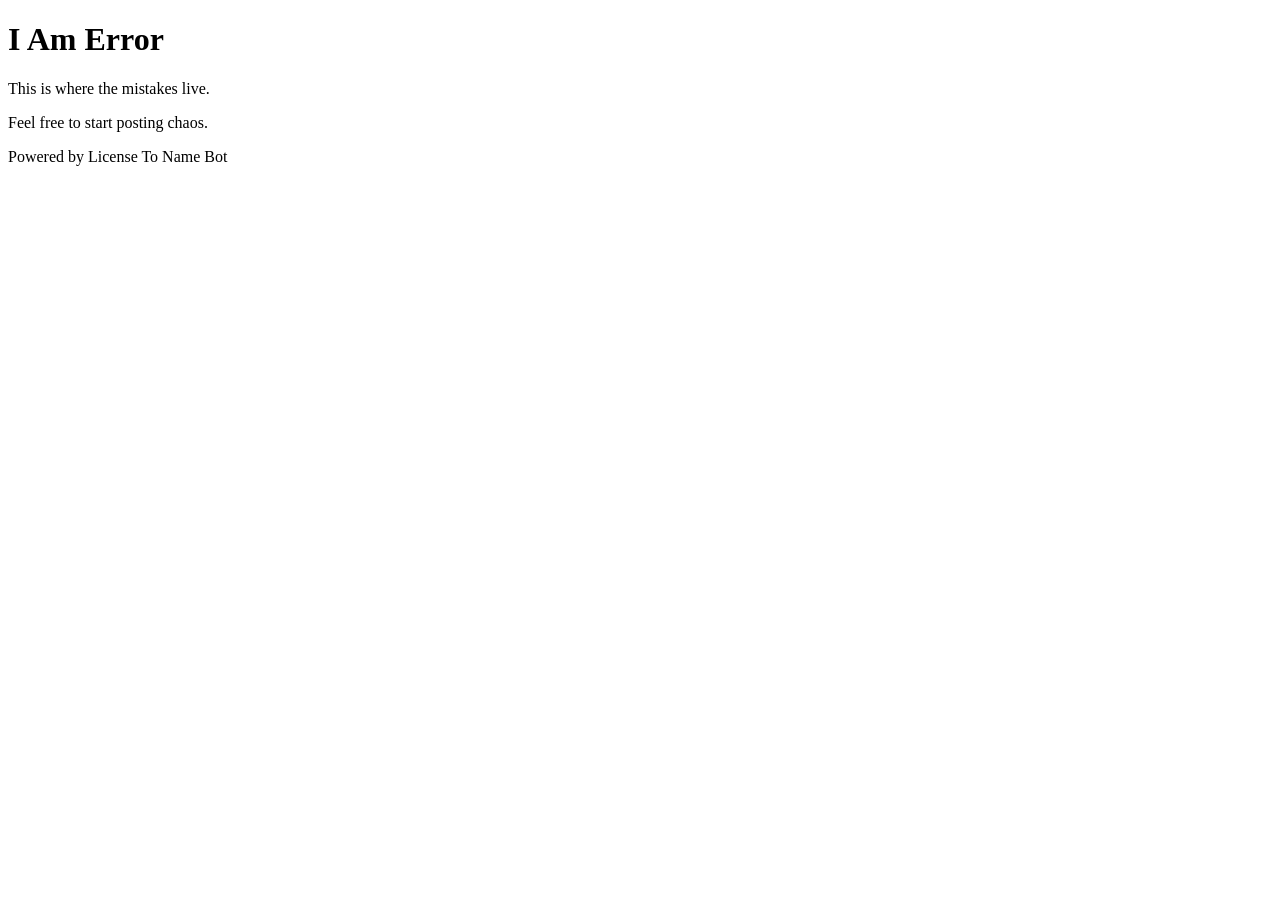
==== error/index.html @ c7ede1e1 "restructure" ====
<!DOCTYPE html>
<html lang="en">
<head>
    <meta charset="UTF-8">
    <meta name="viewport" content="width=device-width, initial-scale=1.0">
    <title>I Am Error - License To Name</title>
    <link rel="stylesheet" href="style.css">
</head>
<body>

    <div id="topbar-container"></div>

    <h1>I Am Error</h1>

    <div class="forum-post">
        <p>This is where the mistakes live.</p>
        <p>Feel free to start posting chaos.</p>
    </div>

    <!-- Footer -->
    <div class="footer">
        Powered by License To Name Bot
    </div>
    <script src="loadComponents.js"></script>
</body>
</html>
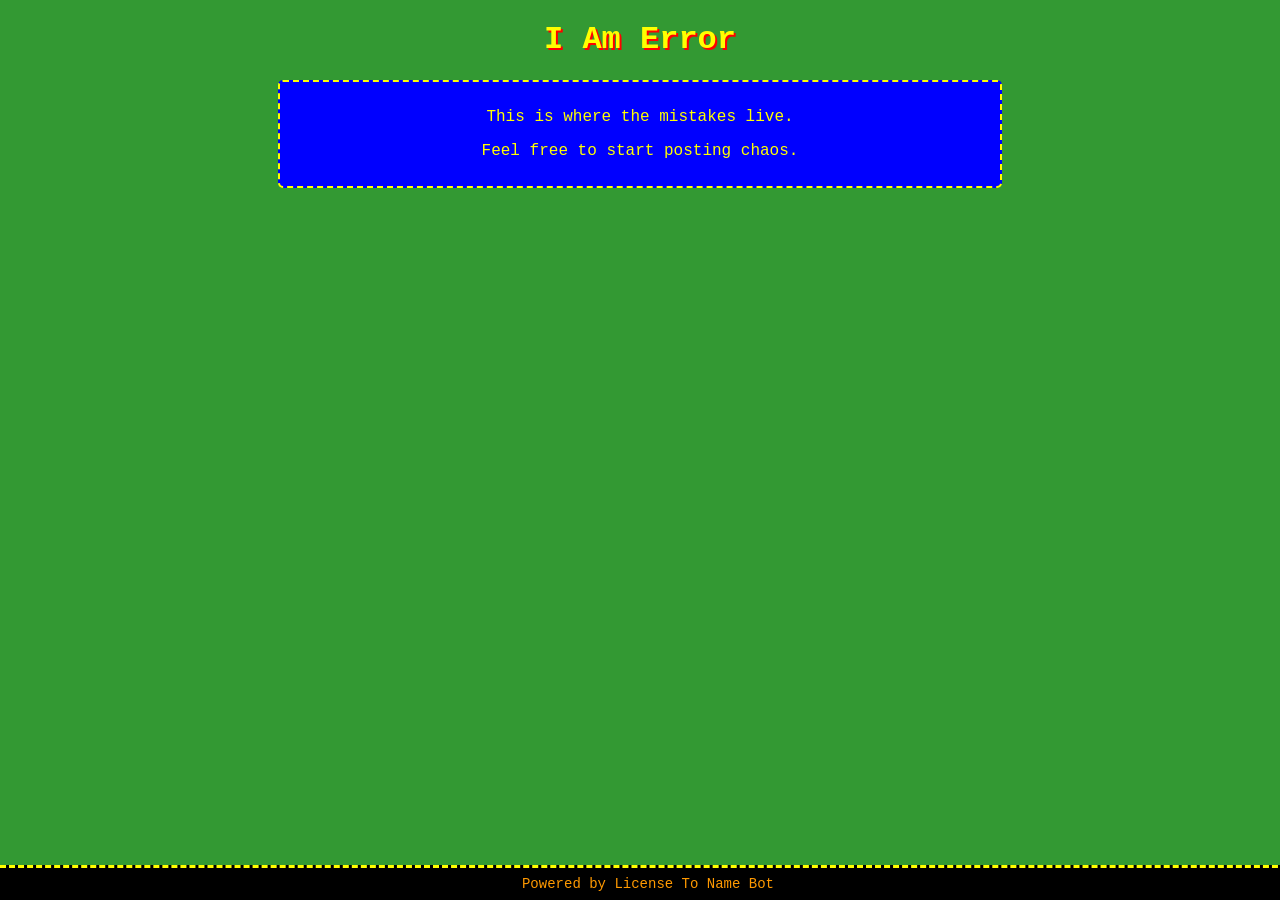
==== commit fff4f70e: "fixed styles" ====
--- a/error/index.html
+++ b/error/index.html
@@ -4,7 +4,7 @@
     <meta charset="UTF-8">
     <meta name="viewport" content="width=device-width, initial-scale=1.0">
     <title>I Am Error - License To Name</title>
-    <link rel="stylesheet" href="style.css">
+    <link rel="stylesheet" href="../style.css">
 </head>
 <body>
 
--- a/style.css
+++ b/style.css
@@ -0,0 +1,84 @@
+/* Global page styling (restored from original inline styles) */
+body {
+  background-color: #339933;
+  color: yellow;
+  font-family: 'Comic Sans MS', 'Courier New', monospace;
+  font-size: 16px;
+  text-align: center;
+
+  /* Layout */
+  margin: 0;
+  padding-bottom: 40px; /* space for fixed footer */
+
+  /* Existing custom cursor */
+  cursor: url('data:image/svg+xml;utf8,<svg xmlns="http://www.w3.org/2000/svg" viewBox="0 0 16 16" fill="none" stroke="black"><rect width="16" height="16" fill="#FFBBCC" stroke="black"/><path d="M0,0 L16,0 L16,16 L0,16 Z" fill-opacity="0"/></svg>') 8 8, auto;
+}
+
+h1 {
+  text-shadow: 2px 2px #FF0000;
+}
+
+/* Link styling (restored) */
+a {
+  color: #FF9900;
+  text-decoration: underline;
+}
+
+a:hover {
+  color: white;
+}
+
+header {
+  /* Existing header styles here */
+}
+
+button {
+  /* Existing button styles here */
+  cursor: url('data:image/svg+xml;utf8,<svg xmlns="http://www.w3.org/2000/svg" viewBox="0 0 24 24" fill="yellow"><polygon points="12 0 15 8 24 9 17 14 20 22 12 17 4 22 7 14 0 9 9 8"/></svg>') 10 10, auto;
+}
+
+.link {
+  cursor: url('data:image/svg+xml;utf8,<svg xmlns="http://www.w3.org/2000/svg" viewBox="0 0 24 24" stroke="yellow" fill="none"><cross xmlns="http://www.w3.org/2000/svg" stroke-width="2" stroke-linecap="round" stroke-linejoin="round" d="M4 4 L20 20 M4 20 L20 4"/></svg>') 10 10, auto;
+}
+
+/* Top navigation bar */
+.topbar {
+  background-color: #000000;
+  padding: 10px;
+  border-bottom: 3px dashed yellow;
+  text-align: center;
+}
+
+.topbar a {
+  color: #FF9900;
+  margin: 0 15px;
+  font-weight: bold;
+  text-decoration: none; /* nav links look like buttons */
+}
+
+.topbar a:hover {
+  color: white;
+}
+
+/* Forum post box */
+.forum-post {
+  background-color: #0000FF;
+  border: 2px dashed yellow;
+  margin: 15px auto;
+  padding: 10px;
+  border-radius: 5px;
+  max-width: 700px;
+}
+
+/* Footer */
+.footer {
+  background-color: #000000;
+  color: #FF9900;
+  border-top: 3px dashed yellow;
+  padding: 8px;
+  position: fixed;
+  bottom: 0;
+  width: 100%;
+  font-size: 14px;
+  text-align: center;
+}
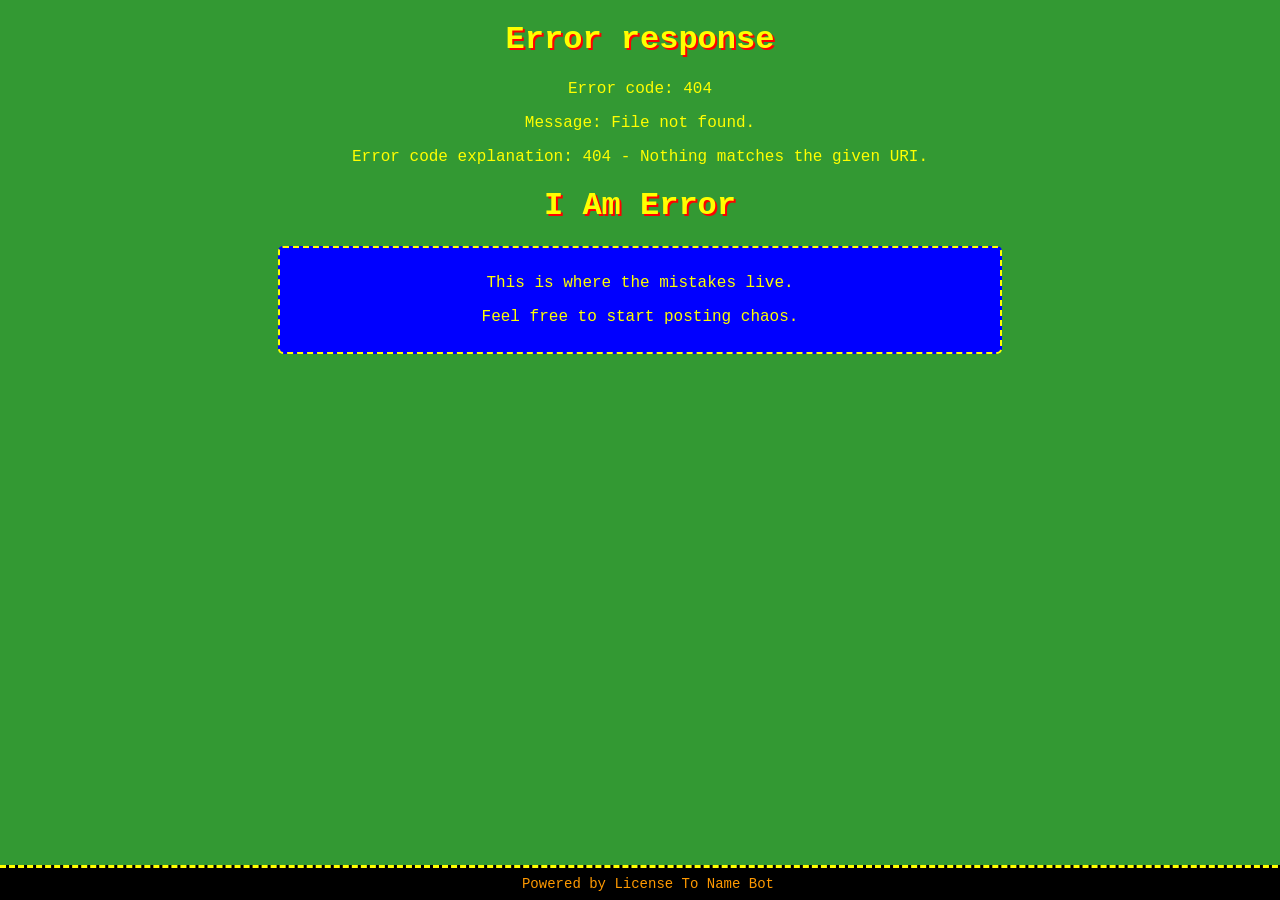
==== commit 25f45efc: "structure" ====
--- a/error/index.html
+++ b/error/index.html
@@ -5,6 +5,7 @@
     <meta name="viewport" content="width=device-width, initial-scale=1.0">
     <title>I Am Error - License To Name</title>
     <link rel="stylesheet" href="../style.css">
+    <link id="favicon" rel="icon" href="../favicons/frame0.png" type="image/png">
 </head>
 <body>
 
@@ -21,6 +22,7 @@
     <div class="footer">
         Powered by License To Name Bot
     </div>
-    <script src="loadComponents.js"></script>
+    <script src="../components/loadComponents.js"></script>
+    <script src="../components/animatedFavicon.js"></script>
 </body>
 </html>
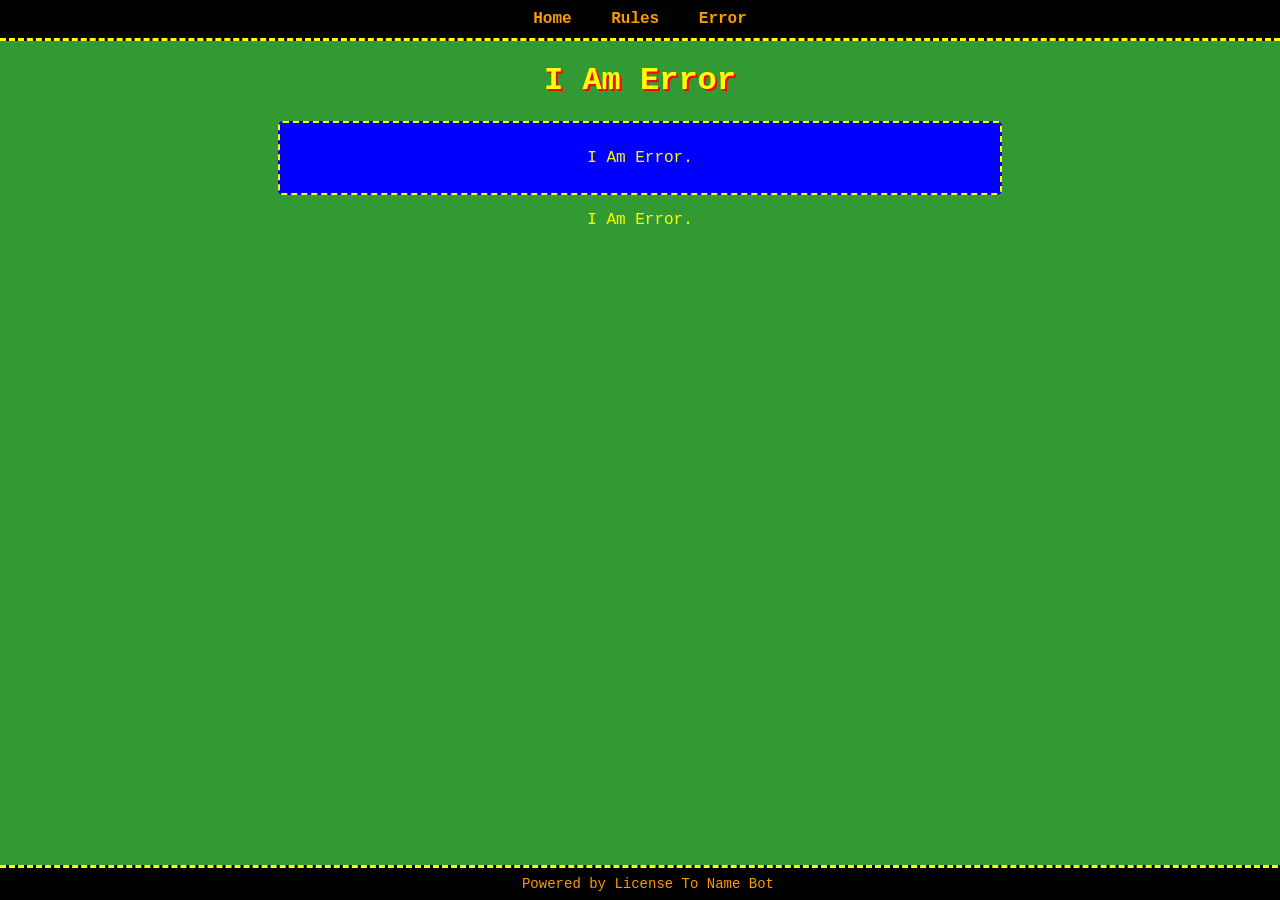
==== commit 85ef4974: "icons" ====
--- a/error/index.html
+++ b/error/index.html
@@ -14,9 +14,10 @@
     <h1>I Am Error</h1>
 
     <div class="forum-post">
-        <p>This is where the mistakes live.</p>
-        <p>Feel free to start posting chaos.</p>
+        <p>I Am Error.</p>
     </div>
+    
+    <p>I Am Error.</p>
 
     <!-- Footer -->
     <div class="footer">
